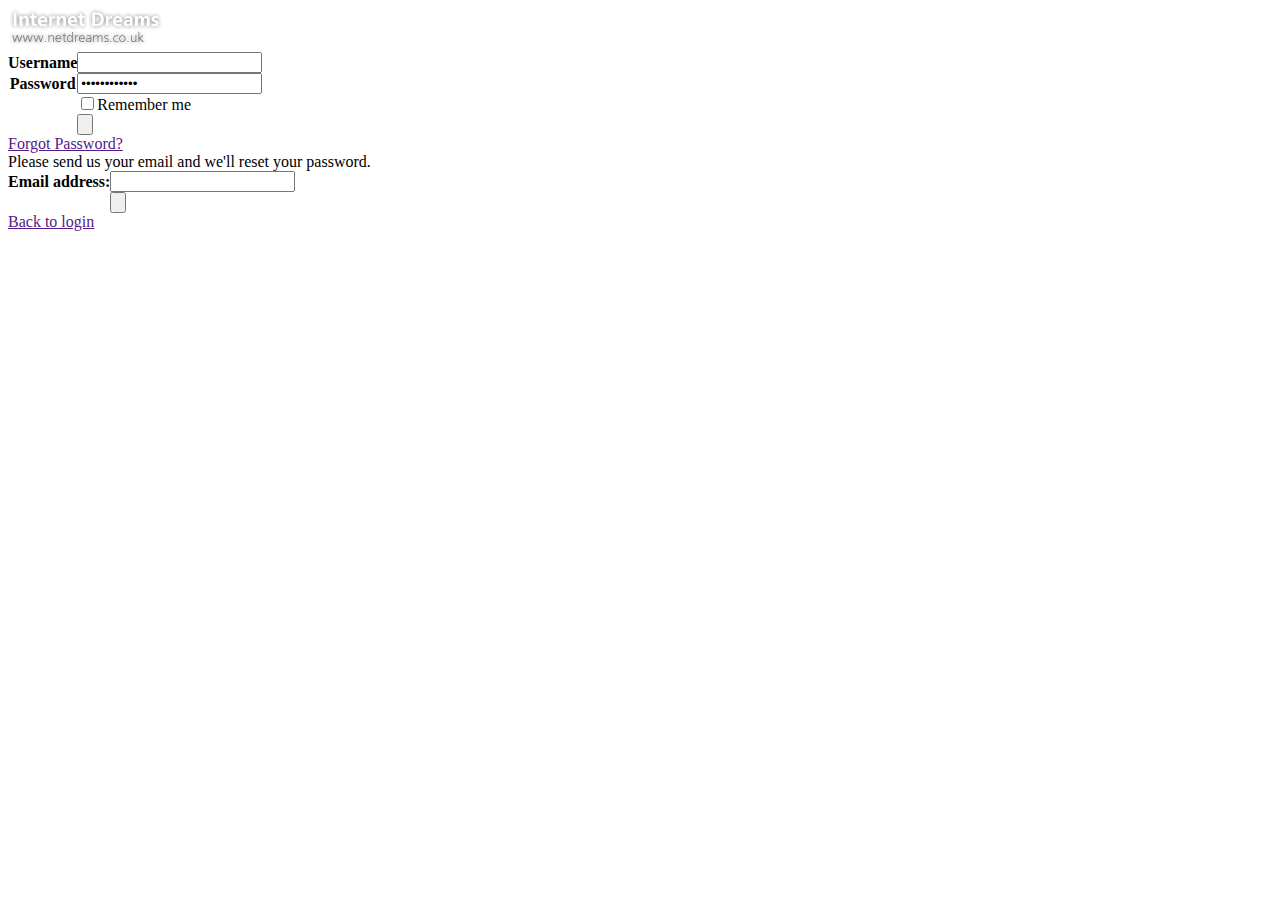
==== Code/login.html @ 3557006f "adicionando todos os itens necessarios" ====
<!DOCTYPE html PUBLIC "-//W3C//DTD XHTML 1.0 Strict//EN" "http://www.w3.org/TR/xhtml1/DTD/xhtml1-strict.dtd">
<html xmlns="http://www.w3.org/1999/xhtml">
<head>
<meta http-equiv="Content-Type" content="text/html; charset=UTF-8" />
<title>Internet Dreams</title>
<link rel="stylesheet" href="css/screen.css" type="text/css" media="screen" title="default" />
<!--  jquery core -->
<script src="js/jquery/jquery-1.4.1.min.js" type="text/javascript"></script>

<!-- Custom jquery scripts -->
<script src="js/jquery/custom_jquery.js" type="text/javascript"></script>

<!-- MUST BE THE LAST SCRIPT IN <HEAD></HEAD></HEAD> png fix -->
<script src="js/jquery/jquery.pngFix.pack.js" type="text/javascript"></script>
<script type="text/javascript">
$(document).ready(function(){
$(document).pngFix( );
});
</script>
</head>
<body id="login-bg"> 
 
<!-- Start: login-holder -->
<div id="login-holder">

	<!-- start logo -->
	<div id="logo-login">
		<a href="index.html"><img src="images/shared/logo.png" width="156" height="40" alt="" /></a>
	</div>
	<!-- end logo -->
	
	<div class="clear"></div>
	
	<!--  start loginbox ................................................................................. -->
	<div id="loginbox">
	
	<!--  start login-inner -->
	<div id="login-inner">
		<table border="0" cellpadding="0" cellspacing="0">
		<tr>
			<th>Username</th>
			<td><input type="text"  class="login-inp" /></td>
		</tr>
		<tr>
			<th>Password</th>
			<td><input type="password" value="************"  onfocus="this.value=''" class="login-inp" /></td>
		</tr>
		<tr>
			<th></th>
			<td valign="top"><input type="checkbox" class="checkbox-size" id="login-check" /><label for="login-check">Remember me</label></td>
		</tr>
		<tr>
			<th></th>
			<td><input type="button" class="submit-login"  /></td>
		</tr>
		</table>
	</div>
 	<!--  end login-inner -->
	<div class="clear"></div>
	<a href="" class="forgot-pwd">Forgot Password?</a>
 </div>
 <!--  end loginbox -->
 
	<!--  start forgotbox ................................................................................... -->
	<div id="forgotbox">
		<div id="forgotbox-text">Please send us your email and we'll reset your password.</div>
		<!--  start forgot-inner -->
		<div id="forgot-inner">
		<table border="0" cellpadding="0" cellspacing="0">
		<tr>
			<th>Email address:</th>
			<td><input type="text" value=""   class="login-inp" /></td>
		</tr>
		<tr>
			<th> </th>
			<td><input type="button" class="submit-login"  /></td>
		</tr>
		</table>
		</div>
		<!--  end forgot-inner -->
		<div class="clear"></div>
		<a href="" class="back-login">Back to login</a>
	</div>
	<!--  end forgotbox -->

</div>
<!-- End: login-holder -->
</body>
</html>
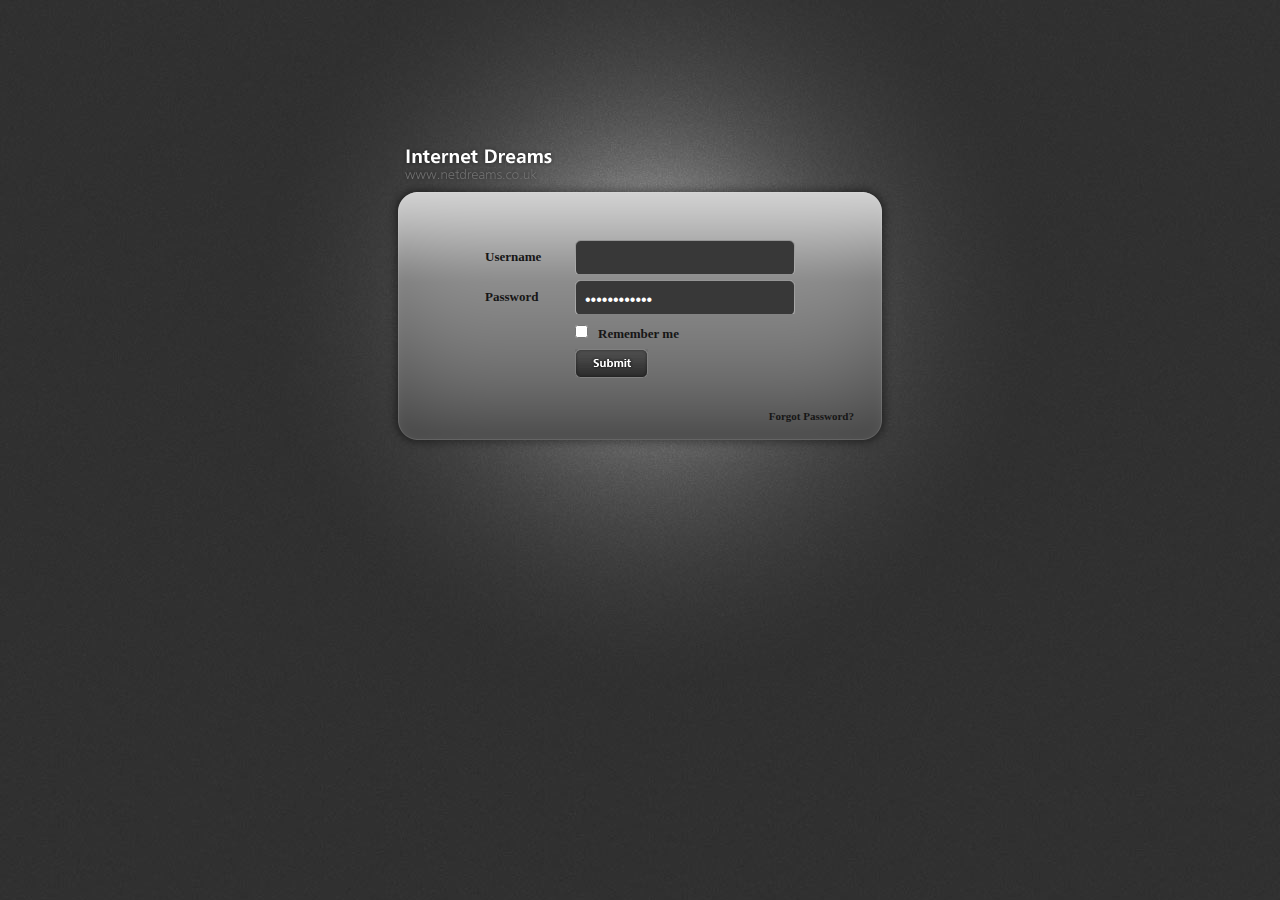
==== commit d13cb050: "ajeitando a tela de login" ====
--- a/Code/login.html
+++ b/Code/login.html
@@ -3,15 +3,15 @@
 <head>
 <meta http-equiv="Content-Type" content="text/html; charset=UTF-8" />
 <title>Internet Dreams</title>
-<link rel="stylesheet" href="css/screen.css" type="text/css" media="screen" title="default" />
+<link rel="stylesheet" href="view/CSS/screen.css" type="text/css" media="screen" title="default" />
 <!--  jquery core -->
-<script src="js/jquery/jquery-1.4.1.min.js" type="text/javascript"></script>
+<script src="view/js/jquery/jquery-1.4.1.min.js" type="text/javascript"></script>
 
 <!-- Custom jquery scripts -->
-<script src="js/jquery/custom_jquery.js" type="text/javascript"></script>
+<script src="view/js/jquery/custom_jquery.js" type="text/javascript"></script>
 
 <!-- MUST BE THE LAST SCRIPT IN <HEAD></HEAD></HEAD> png fix -->
-<script src="js/jquery/jquery.pngFix.pack.js" type="text/javascript"></script>
+<script src="view/js/jquery/jquery.pngFix.pack.js" type="text/javascript"></script>
 <script type="text/javascript">
 $(document).ready(function(){
 $(document).pngFix( );
--- a/Code/view/CSS/screen.css
+++ b/Code/view/CSS/screen.css
@@ -0,0 +1,1622 @@
+*	{
+	margin: 0;
+	padding: 0;
+	}
+html, body	{
+	height: 100%;
+	}
+body	{
+	background: #fff;
+	color: #393939;
+	font-family: Arial;
+	font-size: 0px;
+	line-height: 0;
+	}
+#page-top-outer	{
+	background: url(../../images/shared/top_bg.jpg) top center repeat-x;
+	border-bottom: 1px solid #7e7e7e;
+	height: 92px;
+	}
+#page-top	{
+	margin: 0 auto;
+	max-width: 1260px;
+	min-width: 850px;
+	position: relative;
+	}
+#logo	{
+	float: left;
+	margin: 45px 0 0 15px;
+	}
+#logo	a	{
+	display: block;
+	}
+#top-search	{
+	display: inline;
+	float: right;
+	position: relative;
+	margin: 46px 20px 0 0;
+	z-index: 20;
+	}
+	
+ 
+.top-search-inp	{
+	background: url(../../images/shared/top_search_inp.gif) no-repeat;
+	border: none;
+	color: #fff;
+	font-size: 12px;
+	height: 23px;
+	padding: 6px 6px 0 10px;
+	width: 164px;
+	}
+#content-outer	{
+	background: url(../../images/shared/content_repeat.jpg) repeat-x;
+	}
+#content	{
+	color: #333;
+	font-family: Arial, Helvetica, sans-serif;
+	font-size: 12px;
+	line-height: 18px;
+	margin: 0 auto 0 auto;
+	max-width: 1260px;
+	min-width: 780px;
+	padding: 35px 0px 30px 0px;
+	}
+#content-inner	{
+	color: #333;
+	font-family: Arial, Helvetica, sans-serif;
+	font-size: 12px;
+	line-height: 18px;
+	margin: 0 auto 0px auto;
+	padding: 25px 0 30px 0;
+	}
+#content-table	{
+	font-size: 0px;
+	line-height: 0px;
+	}
+#content-table th.sized	{
+	height: 15px;
+	width: 15px;
+	padding: 0;
+	margin: 0;
+	font-size: 0px;
+	line-height: 0px;
+	}
+ 
+	
+#content-table-inner	{
+	font-size: 12px;
+	line-height: 12px;
+	padding: 10px 0 20px 0;
+	}
+#tbl-border-top	{
+	background: url(../../images/shared/border_bit.jpg) top repeat-x;
+	line-height: 0;font-size: 0px;
+	height: 15px;
+	}
+#tbl-border-bottom	{
+	background: url(../../images/shared/border_bit.jpg) bottom repeat-x;
+	line-height: 0;font-size: 0px;
+	height: 15px;
+	}
+#tbl-border-left	{
+	background: url(../../images/shared/border_bit.jpg) left repeat-y;
+	}
+#tbl-border-right	{
+	background: url(../../images/shared/border_bit.jpg) right repeat-y;
+	}
+#table-content	{
+	line-height: 16px;
+	margin: 0 10px 10px 10px;
+	min-height: 300px;
+	}
+	
+.topleft {
+background: url(../../images/shared/corner_top_left.jpg) no-repeat;
+width:15px;
+height:15px;
+	
+}	
+.topright {
+background: url(../../images/shared/corner_top_right.jpg) no-repeat;
+width:15px;
+height:15px;
+	
+}	
+
+.bottomleft {
+background: url(../../images/shared/corner_bottom_left.jpg)  no-repeat;
+width:15px;
+height:15px;
+	
+}	
+.bottomright {
+background: url(../../images/shared/corner_bottom_right.jpg)  no-repeat;
+width:15px;
+height:15px;
+	
+}	
+
+#page-heading	{
+	margin: 0 0 15px 20px;
+	}
+  h1	{
+	color: #4b4b4b;
+	font-family: Tahoma;
+	font-size: 22px;
+	line-height: 24px;
+	font-weight: normal;
+	}
+h2	{
+	color: #393939;
+	font-size: 16px;
+	font-weight: bold;
+	line-height: 20px;
+	margin-bottom: 10px;
+	}
+h3	{
+	color: #92b22c;
+	font-size: 14px;
+	font-weight: bold;
+	line-height: 18px;
+	margin-bottom: 10px;
+	}
+	
+	
+/* MESSAGES --------------------------------------------------------------- */	
+#message-yellow	{
+	margin-bottom: 5px;
+	}
+.yellow-left	{
+	background: url(../../images/table/message_yellow.gif) top left no-repeat;
+	color: #e79300;
+	font-family: Tahoma;
+	font-weight: bold;
+	padding: 0 0 0 20px;
+	}
+.yellow-left a	{
+	color: #e79300;
+	font-family: Tahoma;
+	font-weight: normal;
+	text-decoration: underline;
+	}
+.yellow-right a	{
+	cursor: pointer;
+	}
+.yellow-right	{
+	width: 55px;
+	}
+#message-blue	{
+	margin-bottom: 5px;
+	}
+.blue-left	{
+	background: url(../../images/table/message_blue.gif) top left no-repeat;
+	color: #2e74b2;
+	font-family: Tahoma;
+	font-weight: bold;
+	padding: 0 0 0 20px;
+	}
+.blue-left a	{
+	color: #2e74b2;
+	font-family: Tahoma;
+	font-weight: normal;
+	text-decoration: underline;
+	}
+.blue-right a	{
+	cursor: pointer;
+	}
+.blue-right	{
+	width: 55px;
+	}
+#message-red	{
+	margin-bottom: 5px;
+	}
+.red-left	{
+	background: url(../../images/table/message_red.gif) top left no-repeat;
+	color: #ce2700;
+	font-family: Tahoma;
+	font-weight: bold;
+	padding: 0 0 0 20px;
+	}
+.red-left a	{
+	color: #ce2700;
+	font-family: Tahoma;
+	font-weight: normal;
+	text-decoration: underline;
+	}
+.red-right a	{
+	cursor: pointer;
+	}
+.red-right	{
+	width: 55px;
+	}
+#message-green	{
+	margin-bottom: 5px;
+	}
+.green-left	{
+	background: url(../../images/table/message_green.gif) top left no-repeat;
+	color: #6da827;
+	font-family: Tahoma;
+	font-weight: bold;
+	line-height: 12px;
+	padding: 0 0 0 20px;
+	}
+.green-left a	{
+	color: #6da827;
+	font-family: Tahoma;
+	font-weight: normal;
+	text-decoration: underline;
+	}
+.green-right a	{
+	cursor: pointer;
+	}
+.green-right	{
+	width: 55px;
+	}	
+	
+	
+	
+	
+	
+	
+	
+	
+a.icon-1	{
+	background: url(../../images/table/table_icon_1.gif) no-repeat;
+	display: block;
+	float: left;
+	height: 24px;
+	margin: 0 8px 0 0;
+	width: 24px;
+	}
+a:hover.icon-1	{
+	background: url(../../images/table/table_icon_1.gif) 0 -24px;
+	}
+a.icon-2	{
+	background: url(../../images/table/table_icon_2.gif) no-repeat;
+	display: block;
+	float: left;
+	height: 24px;
+	margin: 0 8px 0 0;
+	width: 24px;
+	}
+a:hover.icon-2	{
+	background: url(../../images/table/table_icon_2.gif) 0 -24px;
+	}
+a.icon-3	{
+	background: url(../../images/table/table_icon_3.gif) no-repeat;
+	display: block;
+	float: left;
+	height: 24px;
+	margin: 0 8px 0 0;
+	width: 24px;
+	}
+a:hover.icon-3	{
+	background: url(../../images/table/table_icon_3.gif) 0 -24px;
+	}
+a.icon-4	{
+	background: url(../../images/table/table_icon_4.gif) no-repeat;
+	display: block;
+	float: left;
+	height: 24px;
+	margin: 0 8px 0 0;
+	width: 24px;
+	}
+a:hover.icon-4	{
+	background: url(../../images/table/table_icon_4.gif) 0 -24px;
+	}
+a.icon-5	{
+	background: url(../../images/table/table_icon_5.gif) no-repeat;
+	display: block;
+	float: left;
+	height: 24px;
+	width: 24px;
+	}
+a:hover.icon-5	{
+	background: url(../../images/table/table_icon_5.gif) 0 -24px;
+	}
+#tooltip	{
+	background-color: #8c8c8c;
+	border: 1px solid #767676;
+	color: #fff;
+	font-family: Arial;
+	font-size: 10px;
+	font-weight: normal;
+	opacity: 0.85;
+	padding: 0 5px;
+	position: absolute;
+	text-align: left;
+	z-index: 3000;
+	}
+#tooltip h6, #tooltip div	{
+	font-family: Arial;
+	font-size: 11px;
+	line-height: 20px;
+	margin: 0;
+	}
+#product-table	{
+	margin-bottom: 20px;
+	}
+#product-table	td a	{
+	color: #393939;
+	}
+#product-table	td a:hover	{
+	text-decoration: underline;
+	}
+#product-table	th	{
+	height: 50px;
+	text-align: left;
+	}
+#product-table	.minwidth-1	{
+	min-width: 110px;
+	}
+#product-table td	{
+	border: 1px solid #d2d2d2;
+	padding: 10px 0 10px 10px;
+	}
+#product-table tr.alternate-row	{
+	background: #ececec;
+	}
+td.options-width	{
+	padding: 0 0 0 10px;
+	width: 210px;
+	}
+td.checkbox-width	{
+	}
+.table-header-check	{
+	background: url(../../images/table/table_header_checkbox.jpg) no-repeat;
+	border: none;
+	min-width: 29px;
+	padding: 0px 0 0 10px;
+	width: 29px;
+	}
+.table-header-options	{
+	background: url(../../images/table/table_header_options.jpg) no-repeat;
+	border: none;
+	min-width: 221px;
+	padding: 0px 0 0 0;
+	width: 221px;
+	}
+.table-header-repeat	{
+	background: url(../../images/table/table_header_repeat.jpg) repeat-x;
+	border: none;
+	font-size: 0px;
+	line-height: 0;
+	padding: 0px 0 0 0;
+	}
+.table-header-options a,
+ .table-header-repeat a	{
+	background: url(../../images/table/table_sort_arrow.gif) right no-repeat;
+	color: #fff;
+	font-family: Tahoma;
+	font-size: 13px;
+	font-weight: bold;
+	line-height: 14px;
+	margin: 0 0 0 10px;
+	padding: 0 10px 0 0;
+	}
+	
+	.table-header-options a:hover,
+ .table-header-repeat a:hover	{
+	
+	color:#94b52c
+	}
+	
+th.line-left	{
+	border-left: 1px solid #373737;
+	}
+#product-table	tr.activity-blue	{
+	background: #e3eceb;
+	}
+	
+	#toggle-all {
+		display: block;
+		width: 17px;
+		height:17px;
+		cursor: pointer;
+		background: url(../../images/shared/checkbox.gif) 0 -17px;
+	}
+	
+		#toggle-all.toggle-checked {
+		display: block;
+		width: 17px;
+		height:17px;
+		background: url(../../images/shared/checkbox.gif) 0 0;
+	}
+	
+	
+	
+	
+	
+	
+	
+	
+	
+	
+	
+	
+	
+	
+	
+	
+	
+	
+	
+	
+	
+/*  RELATED ACTIVIES BOX */	
+
+#related-activities	{
+	float: right;
+	font-size: 0px;
+	line-height: 0;
+	width: 271px;
+	}
+#related-act-top	{
+	font-size: 0px;
+	line-height: 0;
+	}
+#related-act-bottom	{
+	background: url(../../images/forms/bg_related_act.gif) no-repeat bottom;
+	font-size: 0px;
+	line-height: 0;
+	}
+#related-act-inner	{
+	font-size: 11px;
+	line-height: 16px;
+	margin: 0 auto 0px auto;
+	padding: 10px 0 20px 0;
+	width: 225px;
+	}
+#related-act-inner .left	{
+	float: left;
+	width: 30px;
+	}
+#related-act-inner .right	{
+	float: left;
+	width: 195px;
+	padding: 2px 0 0 0;
+	}
+#related-act-inner .right h5	{
+	color: #393939;
+	font-size: 12px;
+	}
+ul.greyarrow	{
+	list-style-type: none;
+	}
+ul.greyarrow li	{
+	background: url(../../images/forms/icon_list_arrow.gif) no-repeat 0 5px;
+	line-height: 18px;
+	padding: 0 0 0 12px;
+	}
+ul.greyarrow li a	{
+	color: #92b22c;
+	font-weight: bold;
+	}
+ul.greyarrow li a:hover	{
+	text-decoration: underline;
+	}
+.lines-dotted-short	{
+	background: url(../../images/forms/lines_dotted_short.gif) no-repeat 0px 14px;
+	font-size: 0px;
+	height: 28px;
+	line-height: 0;
+	}
+	
+/* PAGING --------------------------------------------------------- */	
+
+#paging-table {
+	float: right;
+	margin: 0 4px 0 0;
+}	
+.page-far-left	{
+	background: url(../../images/table/paging_far_left.gif) no-repeat;
+	display: block;
+	float: left;
+	height: 24px;
+	margin: 0 4px 0 0;
+	width: 24px;
+	}
+.page-left	{
+	background: url(../../images/table/paging_far_left.gif) no-repeat;
+	display: block;
+	float: left;
+	height: 24px;
+	width: 24px;
+	}
+.page-far-right	{
+	background: url(../../images/table/paging_far_right.gif) no-repeat;
+	display: block;
+	float: left;
+	height: 24px;
+	margin: 0 4px 0 4px;
+	width: 24px;
+	}
+.page-right	{
+	background: url(../../images/table/paging_far_right.gif) no-repeat;
+	display: block;
+	float: left;
+	height: 24px;
+	width: 24px;
+	}
+#page-info	{
+	float: left;
+	line-height: 16px;
+	padding: 3px 12px 0 12px;
+	}
+	
+/*  ACTIONS BOX ----------------------------------------------- */	
+#actions-box	{
+	float: left;
+	margin: 0 0 0 10px;
+	position: relative;
+	}
+a.action-slider	{
+	background: url(../../images/table/dropdown_actions.gif) no-repeat;
+	display: block;
+	height: 30px;
+	width: 110px;
+	}
+a.action-slider.activated	{
+	background: url(../../images/table/dropdown_actions.gif) no-repeat 0 -30px;
+	display: block;
+	height: 30px;
+	width: 110px;
+	}
+#actions-box-slider	{
+	background: url(../../images/table/actions_slider_bg.gif) bottom no-repeat;
+	display: none;
+	left: 0;
+	padding-bottom: 1px;
+	padding-top: 10px;
+	position: absolute;
+	top: 24px;
+	width: 110px;
+	}
+#actions-box-slider-inner	{
+	font-size: 0px;
+	line-height: 0;
+	margin: 0 auto;
+	width: 108px;
+	}
+a.action-edit ,
+a.action-delete	{
+	color: #272727;
+	display: block;
+	font-weight: bold;
+	height: 20px;
+	margin: 0 auto;
+	padding: 10px 0 5px 45px;
+	width: 63px;
+	}
+a:hover.action-edit	{
+	background: #949494 url(../../images/table/action_edit.gif) no-repeat 14px 5px;
+	color: #fff;
+	}
+a.action-edit	{
+	background: #c7c7c7 url(../../images/table/action_edit.gif) no-repeat 14px 5px;
+	}
+a.action-delete	{
+	background: #c7c7c7 url(../../images/table/action_delete.gif) no-repeat 14px 5px;
+	}
+a:hover.action-delete	{
+	background: #949494 url(../../images/table/action_delete.gif) no-repeat 14px 5px;
+	color: #fff;
+	}
+		 
+	
+/* FORM ------------------------------------------------------- */	
+.form-submit	{
+	background: url(../../images/forms/form_submit.gif) no-repeat;
+	border: none;
+	cursor: pointer;
+	display: block;
+	float: left;
+	height: 30px;
+	margin: 0 4px 0 0;
+	padding: 0;
+	text-indent: -3000px;
+	width: 80px;
+	}
+.form-reset	{
+	background: url(../../images/forms/form_reset.gif) no-repeat;
+	border: none;
+	cursor: pointer;
+	display: block;
+	float: left;
+	height: 30px;
+	text-indent: -3000px;
+	width: 80px;
+	}
+#id-form	{
+	}
+.inp-form	{
+	background: url(../../images/forms/form_inp.gif) no-repeat;
+	border: none;
+	color: #393939;
+	height: 25px;
+ 
+	padding: 6px 6px 0 6px;
+	width: 186px;
+	}
+	
+.inp-form-error	{
+	background: url(../../images/forms/form_inp_error.gif) no-repeat;
+	border: none; 
+	color: #393939;
+	height: 25px;
+	padding: 6px 6px 0 6px;
+	width: 187px;
+	}
+.form-textarea	{
+	background: url(../../images/forms/form_textarea.gif) no-repeat;
+	border: none;
+	color: #393939;
+	font-family: Arial, Helvetica, sans-serif;
+	font-size: 12px;
+	height: 97px;
+	overflow: auto;
+	padding: 6px 6px 0 6px;
+	width: 378px;
+	}
+#id-form td	{
+	padding: 0 0 10px 0;
+	}
+#id-form td.noheight	{
+	padding: 0 0 0px 0;
+	}
+#id-form th	{
+	line-height: 28px;
+	min-width: 130px;
+	padding: 0 0 10px 0;
+	text-align: left;
+	width: 130px;
+	}
+.styledselect-day ,
+.styledselect-month ,
+.styledselect-year	{
+	border: 1px solid #acacac;
+	margin-right: 3px;
+	padding: 3px;
+	width: 64px;
+	}
+	
+	
+#step-holder {
+font-family: Tahoma;
+	height:39px;
+	margin-bottom: 20px;
+}	
+
+
+
+
+.step-no {
+	float:left;
+	height:29px;
+	width:18px;
+	font-size: 18px;
+	line-height: 18px;
+	padding:10px 0 0 0;
+	text-align: center;
+}
+
+.step-no-off {
+	float:left;
+	height:29px;
+	width:18px;
+	font-size: 18px;
+	line-height: 18px;
+	padding:10px 0 0 0;
+	text-align: center;
+	color:#cbcbcb;
+}
+
+.step-dark-left {
+	float:left;
+	 
+	background: url(../../images/forms/step_dark_left.gif) no-repeat;
+	height:27px;
+	padding:13px 15px 0 25px;
+	font-size: 13px;
+	color:#fff;
+	font-weight: bold;
+}
+
+.step-dark-left a{
+	 
+	font-size: 13px;
+	color:#fff;
+	font-weight: bold;
+}
+
+.step-dark-right {
+	float:left;
+	width:12px;
+	background: url(../../images/forms/step_dark_right.gif) no-repeat;
+	height:39px;
+}
+.step-dark-round {
+	float:left;
+	width:8px;
+	height:39px;
+	background: url(../../images/forms/step_dark_round.gif) no-repeat;
+}
+
+.step-light-left {
+	float:left;
+	 	height:27px;
+	padding:13px 15px 0 25px;
+	font-size: 13px;
+	background: url(../../images/forms/step_light_left.gif) no-repeat;
+	height:39px;
+	color:#cbcbcb;
+	font-weight: bold;
+}
+
+.step-light-left a{
+	 
+	 
+	font-size: 13px;
+ 
+	color:#cbcbcb;
+	font-weight: bold;
+}
+.step-light-right {
+	float:left;
+	width:12px;
+	background: url(../../images/forms/step_light_right.gif) no-repeat;
+	height:39px;
+}
+.step-light-round {
+	float:left;
+	width:8px;
+	height:39px;
+	background: url(../../images/forms/step_light_round.gif) no-repeat;
+}
+
+.bubble-left {
+	float:left;
+	width:10px;
+	height:29px;
+	margin-left: 5px;
+	background: url(../../images/forms/bubble_left.gif) no-repeat;
+}
+
+.bubble-inner {
+	float:left;
+	padding: 7px 0px 0 2px;
+	color:#2e74b2; 
+	line-height: 14px;
+	font-size: 11px;
+	height:22px;
+	background: url(../../images/forms/bubble_inner.gif) repeat-x;
+}
+.bubble-right {
+	float:left;
+	width:8px;
+	height:29px;
+	background: url(../../images/forms/bubble_right.gif) right no-repeat;
+}
+.error-left {
+	float:left;
+	width:13px;
+	height:32px;
+	margin-left: 5px;
+	background: url(../../images/forms/error_left.gif) no-repeat;
+}
+
+.error-inner {
+	float:left;
+	padding: 7px 10px 0 4px;
+	color:#fff; 
+	line-height: 14px;
+	height:25px;
+	background: url(../../images/forms/error_right.gif) right  no-repeat;
+}
+.file_1 {
+	border: 1px solid #acacac;
+	padding: 5px;
+}	
+ 
+/*  NAVIGATION ----------------------------------------------- */
+#nav-holder	{
+	margin: 0 auto;
+	max-width: 1260px;
+	min-width: 780px;
+	text-align: left;
+	}
+.nav-outer-repeat	{
+	background: url(../../images/shared/nav/repeat.jpg) repeat-x;
+	height: 77px;
+	}
+.nav-outer	{
+	margin: 0 auto;
+	max-width: 1260px;
+	min-width: 850px;
+	}
+#nav-right	{
+	float: right;
+	position: relative;
+	width: 225px;
+	z-index: 0;
+	}
+#nav-right a	{
+	display: block;
+	float: left;
+	margin: 0px 0 0 0;
+	}
+.account-content	{
+	background: #454545 url(../../images/shared/nav/account_drop_bg.gif) no-repeat bottom;
+	display: none;
+	left: 5px;
+	padding-bottom: 20px;
+	position: absolute;
+	top: 30px;
+	width: 170px;
+	}
+.account-drop-inner	{
+	font-size: 0px;
+	line-height: 0px;
+	margin: 20px auto 0 auto;
+	width: 140px;
+	}
+.showhide-account	{
+	cursor: pointer;
+	display: block;
+	float: left;
+	margin: 10px 5px 0 5px;
+	}
+.account-drop-inner a	{
+	color: #fff;
+	font-size: 12px;
+	font-weight: bold;
+	line-height: 16px;
+	margin: 0 0 0 0;
+	padding: 0 0 0 0;
+	}
+.account-drop-inner a:hover	{
+	color: #94b52c;
+	}
+.acc-line	{
+	background: url(../../images/shared/nav/account_line.gif) no-repeat 0 7px;
+	font-size: 0px;
+	height: 14px;
+	line-height: 0px;
+	margin-top: 0px;
+	padding: 0;
+	}
+a#logout	{
+	margin: 10px 0 0 5px;
+	}
+a#acc-settings	{
+	background: url(../../images/shared/nav/icon_acc_settings.gif) no-repeat 0 2px;
+	padding: 0 0 0 20px;
+	}
+a#acc-details	{
+	background: url(../../images/shared/nav/icon_acc_personal.gif) no-repeat 0 2px;
+	padding: 0 0 0 20px;
+	}
+a#acc-project	{
+	background: url(../../images/shared/nav/icon_acc_projects.gif) no-repeat 0 2px;
+	padding: 0 0 0 20px;
+	}
+a#acc-inbox	{
+	background: url(../../images/shared/nav/icon_acc_inbox.gif) no-repeat 0 2px;
+	padding: 0 0 0 20px;
+	}
+a#acc-stats	{
+	background: url(../../images/shared/nav/icon_acc_stats.gif) no-repeat 0 2px;
+	padding: 0 0 0 20px;
+	}
+
+/* ================================================================ 
+This copyright notice must be untouched at all times. The original version of this stylesheet and the associated (x)html is available at http://www.cssplay.co.uk/menus/pro_dropline.html
+Copyright (c) 2005-2007 Stu Nicholls. All rights reserved. This stylesheet and the associated (x)html may be modified in any way to fit your requirements.
+=================================================================== */
+
+.nav	{
+	float: left;
+	font-family: Tahoma;
+	font-size: 13px;
+	height: 38px;
+	position: relative;
+	width: 600px;
+	min-width: 600px;
+	z-index: 500;
+	}
+.nav-divider	{
+	background: url(../../images/shared/nav/divider.jpg) top no-repeat;
+	float: left;
+	height: 40px;
+	width: 15px;
+	}
+.nav .table	{
+	display: table;
+	}
+.nav .select,
+.nav .current	{
+	display: table-cell;
+	float: left;
+	list-style: none;
+	margin: 0 0px 0 0;
+	padding: 0;
+	white-space: nowrap;
+	}
+.nav li	{
+	float: left;
+	height: auto;
+	margin: 0;
+	padding: 0;
+	}
+.nav .select a	{
+	background: url(../../images/shared/nav/pro_line_0.gif);
+	color: #fff;
+	display: block;
+	float: left;
+	height: 37px;
+	line-height: 35px;
+	padding: 0 20px 0 20px;
+	text-decoration: none;
+	white-space: nowrap;
+	}
+.nav .current a	{
+	background: url(../../images/shared/nav/pro_line_1.gif);
+	color: #fff;
+	display: block;
+	float: left;
+	height: 37px;
+	line-height: 35px;
+	padding: 0 0 0 10px;
+	text-decoration: none;
+	white-space: nowrap;
+	}
+.nav .current a b	{
+	background: url(../../images/shared/nav/pro_line_1.gif) right top;
+	display: block;
+	padding: 0 20px 0 10px;
+	}
+.nav .select a:hover, 
+.nav .select li:hover a	{
+	background: url(../../images/shared/nav/pro_line_1.gif);
+	color: #fff;
+	cursor: pointer;
+	padding: 0 0 0 10px;
+	}
+.nav .select a:hover b, 
+.nav .select li:hover a b	{
+	background: url(../../images/shared/nav/pro_line_1.gif) right top;
+	cursor: pointer;
+	display: block;
+	float: left;
+	padding: 0 20px 0 10px;
+	}
+.nav .select_sub	{
+	display: none;
+	margin: 0 0 0 10px;
+	}
+
+/* IE6 only */
+.nav table	{
+	border-collapse: collapse;
+	font-size: 1em;
+	height: 0;
+	margin: -1px;
+	width: 0;
+	}
+.nav .sub	{
+	display: table;
+	list-style: none;
+	/* margin: 0 auto; */
+	padding: 0;
+	}
+.nav .sub_active .current_sub a, 
+.nav .sub_active a:hover	{
+	background: transparent;
+	color: #fff;
+	}
+.nav .select :hover .select_sub, 
+.nav .current .show	{
+	background: url(../../images/shared/nav/back_0.gif);
+	 
+	display: block;
+	left: 0;
+	padding: 0;
+	position: absolute;
+	text-align: left;
+	top: 37px;
+	width: 750px;
+	z-index: 100;
+	}
+.nav .current .show	{
+	z-index: 10;
+	}
+.nav .select :hover .sub li a, 
+.nav .current .show .sub li a	{
+	background: transparent;
+	border: 0;
+	color: #fff;
+	font-weight: bold;
+	font-size: 13px;
+	display: block;
+	float: left;
+	margin: 0;
+	padding: 0 10px 0 10px;
+	white-space: nowrap;
+	}
+.nav .current .sub li.sub_show a	{
+	background: url(../../images/shared/nav/menus/back_1.gif);
+	color: #94b52c;
+	cursor: default;
+	}
+.nav .select :hover .sub li a:hover, 
+.nav .current .sub li a:hover	{
+	background: url(../../images/shared/nav/menus/back_1.gif);
+	color: #94b52c;
+	visibility: visible;
+	}
+ 
+	
+	
+ 
+ 
+	
+	
+/* FOOTER -------------------------------------------------------------- */
+
+ 
+#footer	{
+height: 70px;
+	 
+	margin: 80px auto 0px auto;
+	padding: 0px 0 0 0;
+	text-align: left;
+	min-width: 780px;
+	max-width: 1260px;
+	}
+#footer-left	{
+	color: #818181;
+	 
+	font-size: 11px;
+	line-height: 11px;
+	padding: 15px 0 15px 25px;
+	margin: 0 20px;
+	
+	border-top: 1px solid #dbdbdb;
+	border-bottom: 1px solid #dbdbdb;
+	background: url(../../images/shared/icon_idlogo.jpg) no-repeat 0 12px;
+	} 
+#footer-left a	{
+	color: #818181;
+	text-decoration: none;
+	}
+#footer-left 	 a.selected,
+#footer-left 	 a:hover	{
+	color: #000;
+	text-decoration: none;
+	}
+	
+ 
+ 
+ 
+/* GENERAL --------------------------------------------------------*/ 
+ table	{
+	border-collapse: collapse;
+	}
+.fr	{
+	float: right;
+	}
+a	{
+	outline: none;
+	text-decoration: none;
+	}
+a:hover	{
+	}
+.clear	{
+	clear: both;
+	font-size: 0px;
+	height: 0;
+	line-height: 0px;
+	margin: 0px;
+	padding: 0px;
+	}
+img	{
+	border: 0;
+	}
+p	{
+	margin: 0px;
+	padding: 0px;
+	}
+form	{
+	margin: 0;
+	padding: 0;
+	}
+.line	{
+	border-top: 1px solid #dcdada;
+	font-size: 0px;
+	height: 1px;
+	line-height: 0px;
+	margin: 20px 0;
+	padding: 0;
+	}
+.font11	{
+	font-size: 11px;
+	}
+
+
+
+ 
+ 
+ 
+ 
+ 
+ 
+ 
+ 
+ 
+ 
+ 
+ 
+ 
+ 
+/*  STYLED SELECTBOXES style 1 --------------------------------- */	
+
+.styledselect {
+background: #2a2a2a;
+border: 1px solid #424242;
+	color:#fff;
+	width:120px;
+	padding: 5px;
+	line-height: 14px;
+	margin-right: 6px;
+	font-size: 12px;
+}
+
+div.selectbox-wrapper	{
+	background-color: #2a2a2a;
+	border: none;
+	border-bottom: none;
+	margin: 0px;
+	margin-top: 0px;
+	max-height: 200px;
+	overflow: auto;
+	padding: 0px;
+	position: absolute;
+	text-align: left;
+	width: 400px;
+	z-index: 10;
+	}
+div.selectbox-wrapper ul	{
+	list-style-type: none;
+	 
+	margin: 0px;
+	padding: 0px;z-index: 10;
+	}
+div.selectbox-wrapper ul li.selected	{
+	background-color: 575757;
+	color: #fff;
+	}
+div.selectbox-wrapper ul li.current	{
+	background-color: #575757;
+	}
+div.selectbox-wrapper ul li	{
+	border-bottom: none;
+	color: #fff;
+	cursor: pointer;
+	display: block;
+	font-size: 12px;
+	line-height: 12px;
+	list-style-type: none;
+	margin: 0;
+	padding: 6px 2px 6px 10px;
+	}
+.selectbox_styled	{
+	background: url(../../images/shared/top_search_select.gif) left no-repeat;
+	border: none;
+	border-left: none;
+	color: #fff;
+	cursor: pointer;
+	display: block;
+	font-family: Arial;
+	font-size: 12px;
+	height: 20px;
+	margin: 0px 0px 0px 0px;
+	padding: 6px 0 0 6px;
+	text-align: left;
+	width: 105px;
+	z-index: 10;
+	}
+
+/*  STYLED SELECTBOXES style 2 --------------------------------- */	
+div.selectbox-wrapper2	{
+	background-color: #e3e3e3;
+	border: none;
+	border-bottom: none;
+	margin: 0px;
+	margin-top: 0px;
+	max-height: 200px;
+	overflow: auto;
+	padding: 0px;
+	position: absolute;
+	text-align: left;
+	width: 400px;
+	}
+div.selectbox-wrapper2 ul	{
+	list-style-type: none;
+	margin: 0px;
+	padding: 0px;
+	}
+div.selectbox-wrapper2 ul li.selected2	{
+	background-color: #94b52c;
+	color: #fff;
+	}
+div.selectbox-wrapper2 ul li.current2	{
+	background-color: #94b52c;
+	color: #fff;
+	}
+div.selectbox-wrapper2 ul li	{
+	border-bottom: none;
+	color: #393939;
+	cursor: pointer;
+	display: block;
+	font-size: 12px;
+	line-height: 12px;
+	list-style-type: none;
+	margin: 0;
+	padding: 6px 2px 6px 10px;
+	}
+.styledselect_form_1	{
+	background: url(../../images/forms/form_select.gif) left no-repeat;
+	border: none;
+	border-left: none;
+	color: #393939;
+	cursor: pointer;
+	display: block;
+	font-family: Arial;
+	font-size: 12px;
+	height: 24px;
+	margin: 0px 0px 0px 0px;
+	padding: 7px 0 0 6px;
+	text-align: left;
+	width: 192px;
+	}
+.styledselect_form_2	{
+	background: url(../../images/forms/form_select_small.gif) left no-repeat;
+	border: none;
+	border-left: none;
+	color: #393939;
+	cursor: pointer;
+	display: block;
+	font-family: Arial;
+	font-size: 12px;
+	height: 24px;
+	margin: 0px 0px 0px 0px;
+	padding: 7px 0 0 10px;
+	text-align: left;
+	width: 60px;
+	}
+
+	
+	
+/*  STYLED SELECTBOXES style 3 --------------------------------- */	
+div.selectbox-wrapper3	{
+	background-color: #e3e3e3;
+	border: none;
+	border-bottom: none;
+	margin: 0px;
+	margin-top: 0px;
+	max-height: 200px;
+	overflow: auto;
+	padding: 0px;
+	position: absolute;
+	text-align: left;
+	width: 400px;
+	}
+div.selectbox-wrapper3 ul	{
+	list-style-type: none;
+	margin: 0px;
+	padding: 0px;
+	}
+div.selectbox-wrapper2 ul li.selected3	{
+	background-color: #94b52c;
+	color: #fff;
+	}
+div.selectbox-wrapper2 ul li.current3	{
+	background-color: #94b52c;
+	color: #fff;
+	}
+div.selectbox-wrapper3 ul li	{
+	border-bottom: none;
+	color: #393939;
+	cursor: pointer;
+	display: block;
+	font-size: 12px;
+	line-height: 12px;
+	list-style-type: none;
+	margin: 0;
+	padding: 6px 2px 6px 10px;
+	}
+.styledselect_pages	{
+	background: url(../../images/table/select_number_rows.gif) left no-repeat;
+	border: none;
+	border-left: none;
+	color: #393939;
+	cursor: pointer;
+	display: block;
+	font-family: Arial;
+	font-size: 12px;
+	height: 20px;
+	line-height: 16px;
+	margin: 0px 0px 0px 0px;
+	padding: 4px 0 0 6px;
+	text-align: left;
+	width: 130px;
+	}
+	
+	
+	
+	
+	
+ 
+	
+/* STYLED CHECKBOXES AND RADIOS -------------------------------------------- */	
+.ui-radio-state-disabled,
+.ui-radio-state-checked-disabled,
+.ui-radio-state-disabled-hover,
+.ui-radio-state-checked-disabled-hover	{
+	color: #999;
+	}
+span.ui-checkbox,
+			span.ui-radio	{
+	background: url(../../images/shared/checkbox.gif) 0 -17px no-repeat;
+	display: block;
+	float: left;
+	height: 17px;
+	width: 17px;
+	}
+span.ui-helper-hidden	{
+	display: none;
+	}
+label	{
+	padding: 2px;
+	}
+span.ui-radio-state-hover,
+			span.ui-checkbox-state-hover	{
+	background-position: 0 0px;
+	}
+span.ui-checkbox-state-checked	{
+	background-position: 0 0px;
+	}
+span.ui-checkbox-state-checked-hover	{
+	background-position: 0 0px;
+	}
+span.ui-radio-state-checked-disabled-hover,
+			span.ui-radio-state-checked-disabled,
+			span.ui-radio-state-checked	{
+	background-position: 0 -161px;
+	}
+span.ui-radio-state-checked-hover	{
+	background-position: 0 -17px;
+	}
+label	{
+	color: red;
+	line-height: 20px;
+	}
+.ui-helper-hidden-accessible	{
+	left: -999em;
+	position: absolute;
+	}
+	
+	
+	
+	
+	
+/*  LOGIN -------------------------------------------------------------------------------- */	
+
+#login-bg	{
+	background: url(../../images/login/login_bg.jpg) no-repeat top center;
+	}
+#login-holder	{
+	margin: 0px auto 0 auto;
+	width: 508px;
+	}
+#loginbox	{
+	background: url(../../images/login/loginbox_bg.png) no-repeat;
+	font-size: 12px;
+	height: 212px;
+	line-height: 12px;
+	padding-top: 60px;
+	position: relative;
+	width: 508px;
+	}
+#forgotbox	{
+	background: url(../../images/login/loginbox_bg.png) no-repeat;
+	display: none;
+	font-size: 12px;
+	height: 212px;
+	line-height: 12px;
+	padding-top: 60px;
+	position: relative;
+	width: 508px;
+	}
+#login-inner	{
+	color: #161616;
+	font-family: Tahoma;
+	font-size: 13px;
+	line-height: 12px;
+	margin: 0 auto;
+	width: 310px;
+	}
+#login-inner label	{
+	color: #161616;
+	cursor: pointer;
+	font-family: Tahoma;
+	font-weight: bold;
+	line-height: 12px;
+	padding-left: 10px;
+	 
+	}
+ .checkbox-size	{
+	width:13px;
+	height:13px;
+	margin: 5px 0;
+	 
+	}	
+#login-inner th	{
+	padding: 0 0 6px 0;
+	text-align: left;
+	width: 95px;
+	}
+#login-inner td	{
+	padding: 0 0 6px 0;
+	}
+.login-inp	{
+	background: url(../../images/login/inp_login.gif) no-repeat;
+	border: none;
+	color: #fff;
+	font-size: 16px;
+	height: 28px;
+	padding: 6px 6px 0 10px;
+	width: 204px;
+	}
+#logo-login	{
+	float: left;
+	height: 35px;
+	margin: 145px 0 0 15px;
+	}
+a.forgot-pwd	{
+	bottom: 30px;
+	color: #161616;
+	font-family: Tahoma;
+	font-size: 11px;
+	font-weight: bold;
+	line-height: 12px;
+	position: absolute;
+	right: 40px;
+	}
+a:hover.forgot-pwd	{
+	color: #fff;
+	}
+#forgotbox-text	{
+	color: #161616;
+	font-family: Tahoma;
+	font-size: 13px;
+	font-weight: bold;
+	line-height: 12px;
+	margin: 0 auto 40px auto;
+	width: 380px;
+	}
+#forgot-inner	{
+	color: #161616;
+	font-family: Tahoma;
+	font-size: 13px;
+	line-height: 12px;
+	margin: 0 auto;
+	width: 330px;
+	}
+#forgot-inner label	{
+	color: #161616;
+	cursor: pointer;
+	font-family: Tahoma;
+	font-weight: bold;
+	line-height: 12px;
+	padding-left: 10px;
+	}
+#forgot-inner th	{
+	padding: 0 0 6px 0;
+	text-align: left;
+	width: 110px;
+	}
+#forgot-inner td	{
+	padding: 0 0 6px 0;
+	}
+a.back-login	{
+	background: url(../../images/login/icon_back_login.gif) no-repeat 0 4px;
+	bottom: 30px;
+	color: #161616;
+	font-family: Tahoma;
+	font-size: 11px;
+	font-weight: bold;
+	line-height: 12px;
+	padding: 0 0 0 10px;
+	position: absolute;
+	right: 40px;
+	}
+a:hover.back-login	{
+	color: #fff;
+	}
+.submit-login	{
+	background: url(../../images/login/submit_login.gif) no-repeat;
+	border: none;
+	cursor: pointer;
+	display: block;
+	height: 29px;
+	text-indent: -3000px;
+	width: 73px;
+	}
+.submit-login:hover	{
+	background: url(../../images/login/submit_login.gif) no-repeat 0 -29px;
+	}
+ 
+
+
+div#inputfuncionarios {
+    width: 760px;
+    height: 330px;
+    margin-top: 5px;
+}
+
+div#tipofunc{
+    width: 400;
+    height: 4000;
+    float: right;
+    margin-top: 100px;
+}
+
+ul#tiposfuncionarios p{text-align: center; border-style:double; font-family: sans-serif;}
+
+ul#tiposfuncionarios li{list-style-type: none;}
+
+ul#equipe{list-style-type: none;}
+
+ul#equipe p{text-align: center; border-style: double; font-family: sans-serif;}
+
+ul#equipe li{text-align: center;}
+
+div#encima{
+    width: 500px;
+    height: 100px;    
+}
+
+div#textfuncionarios {
+    background-color: white;
+    width: 600;
+    height: 20;
+    margin-top: 50px;
+}
+ul#menutext {
+    background-color: white;
+    
+}
+ul#menutextfunc li {
+    background-color: white;
+    display: inline;
+    padding-right: 135px;
+}   
+
+ul#menutextcabe li{
+    list-style-type: none;
+    width: 60px;
+    overflow: auto;
+    margin-bottom: 4;  
+}
+/* Não modificando a em um modo lista, tamanho defaut, sem bolinhas do lado, arredando para chegar proximo ao texto escrito e ancora na direita.*/
+ul#inputcabe li{
+    list-style-type: none;
+    display:list-item;
+    float: right;
+    margin-right:
+}
+
+ul#resto{float:left; display: inline-flex; list-style-type: none; margin-left: 70px;margin-top: 50px}
+
+ul#resto li{margin-left: 10;}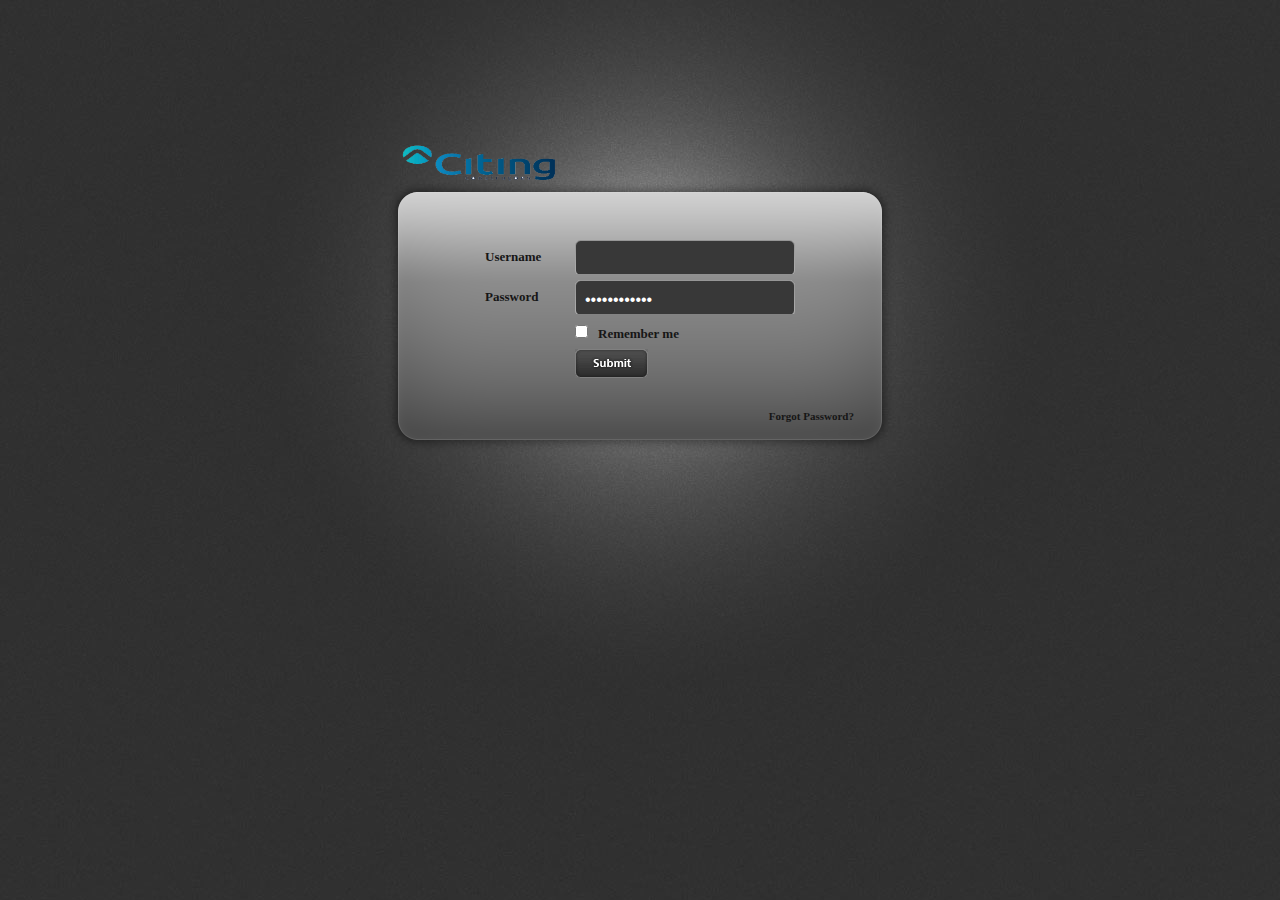
==== commit a6bf9fea: "quase terminando o beta" ====
--- a/Code/login.html
+++ b/Code/login.html
@@ -10,6 +10,7 @@
 <!-- Custom jquery scripts -->
 <script src="view/js/jquery/custom_jquery.js" type="text/javascript"></script>
 
+<!-- MUST BE THE LAST SCRIPT IN <HEAD></HEAD></HEAD> png fix -->
 <!-- MUST BE THE LAST SCRIPT IN <HEAD></HEAD></HEAD> png fix -->
 <script src="view/js/jquery/jquery.pngFix.pack.js" type="text/javascript"></script>
 <script type="text/javascript">
@@ -25,7 +26,7 @@
 
 	<!-- start logo -->
 	<div id="logo-login">
-		<a href="index.html"><img src="images/shared/logo.png" width="156" height="40" alt="" /></a>
+		<a href="index.html"><img src="images/shared/citing.png" width="156" height="40" alt="" /></a>
 	</div>
 	<!-- end logo -->
 	
--- a/Code/view/CSS/screen.css
+++ b/Code/view/CSS/screen.css
@@ -138,6 +138,7 @@
 
 #page-heading	{
 	margin: 0 0 15px 20px;
+    text-align:  center;
 	}
   h1	{
 	color: #4b4b4b;
@@ -1567,9 +1568,10 @@
 
 div#tipofunc{
     width: 400;
-    height: 4000;
+    height: 330px;;
     float: right;
     margin-top: 100px;
+    margin-right: 100px;
 }
 
 ul#tiposfuncionarios p{text-align: center; border-style:double; font-family: sans-serif;}
@@ -1582,41 +1584,49 @@
 
 ul#equipe li{text-align: center;}
 
+ul#tituloEQP{list-style-type: none; text-align: center;width: 116px;}
+
+li#necessario{margin-top: 3px;}
+
+#tituloQTD{list-style-type: none; text-align: center; width: 60px; float: right;}
+
+#tituloQTD input[type="text"]{width: 50px;}
+
 div#encima{
-    width: 500px;
-    height: 100px;    
+    width: 400px;
+    height: 50px;    
 }
 
 div#textfuncionarios {
     background-color: white;
     width: 600;
-    height: 20;
-    margin-top: 50px;
+    height: 15px;
+    margin-top: 70px;
 }
 ul#menutext {
     background-color: white;
     
 }
 ul#menutextfunc li {
-    background-color: white;
     display: inline;
     padding-right: 135px;
 }   
 
-ul#menutextcabe li{
+ul#menutextcabe {
     list-style-type: none;
-    width: 60px;
-    overflow: auto;
-    margin-bottom: 4;  
-}
+    width: 40px;
+    float: left;
+    display: list-item;
+}
+
+#menutextcabe li{margin-top: 3px;}
 /* Não modificando a em um modo lista, tamanho defaut, sem bolinhas do lado, arredando para chegar proximo ao texto escrito e ancora na direita.*/
-ul#inputcabe li{
+ul#inputcabe{
     list-style-type: none;
-    display:list-item;
     float: right;
-    margin-right:
-}
-
-ul#resto{float:left; display: inline-flex; list-style-type: none; margin-left: 70px;margin-top: 50px}
-
-ul#resto li{margin-left: 10;}+    margin-right: 180px;
+}
+
+ul#resto{float:left; display: inline-flex; list-style-type: none; margin-left: 70px;margin-top: 30px}
+
+ul#resto li{margin-right: 20px;}